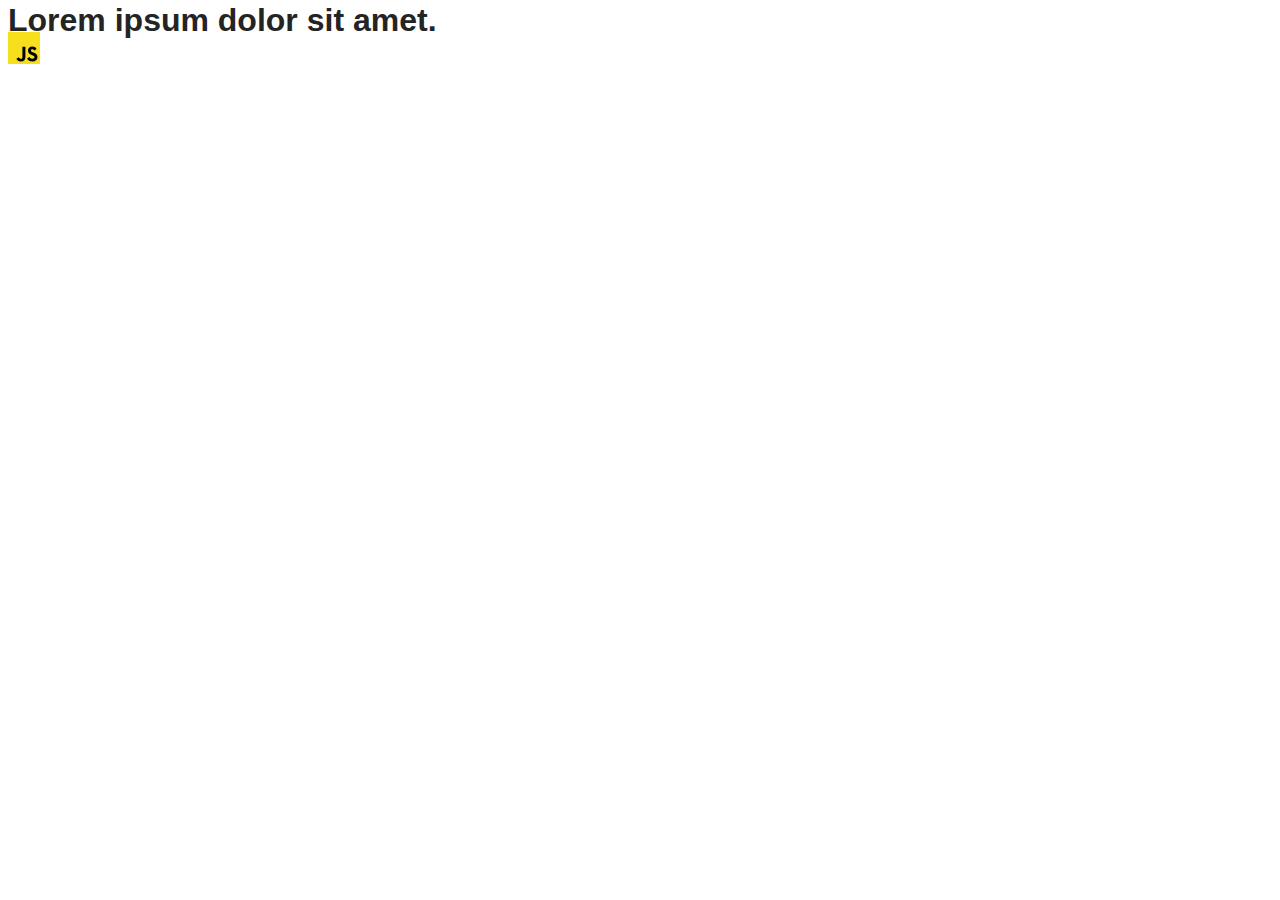
==== src/index.html @ be9198c6 "Initial commit" ====
<!DOCTYPE html>
<html lang="en">
  <head>
    <meta charset="UTF-8" />
    <link rel="icon" type="image/svg+xml" href="/favicon.svg" />
    <meta name="viewport" content="width=device-width, initial-scale=1.0" />
    <title>Vanilla App Template</title>
    <link rel="stylesheet" href="./css/styles.css" />
  </head>
  <body>
    <load ="partials/header.html" />

    <section>
      <h1>Lorem ipsum dolor sit amet.</h1>
      <!-- Path to images as from index.html file -->
      <img src="./img/javascript.svg" alt="" />
    </section>

    <!-- Loads the specified .html file -->
    <load ="partials/vite-promo.html" />

    <script type="module" src="/main.js"></script>
  </body>
</html>
---- src/css/styles.css ----
/**
  |============================
  | include css partials with
  | default @import url()
  |============================
*/
@import url('./reset.css');
@import url('./vite-promo.css');
@import url('./header.css');

:root {
  font-family: Inter, Avenir, Helvetica, Arial, sans-serif;
  font-size: 16px;
  line-height: 24px;
  font-weight: 400;

  color: #242424;
  background-color: rgba(255, 255, 255, 0.87);

  font-synthesis: none;
  text-rendering: optimizeLegibility;
  -webkit-font-smoothing: antialiased;
  -moz-osx-font-smoothing: grayscale;
  -webkit-text-size-adjust: 100%;
}
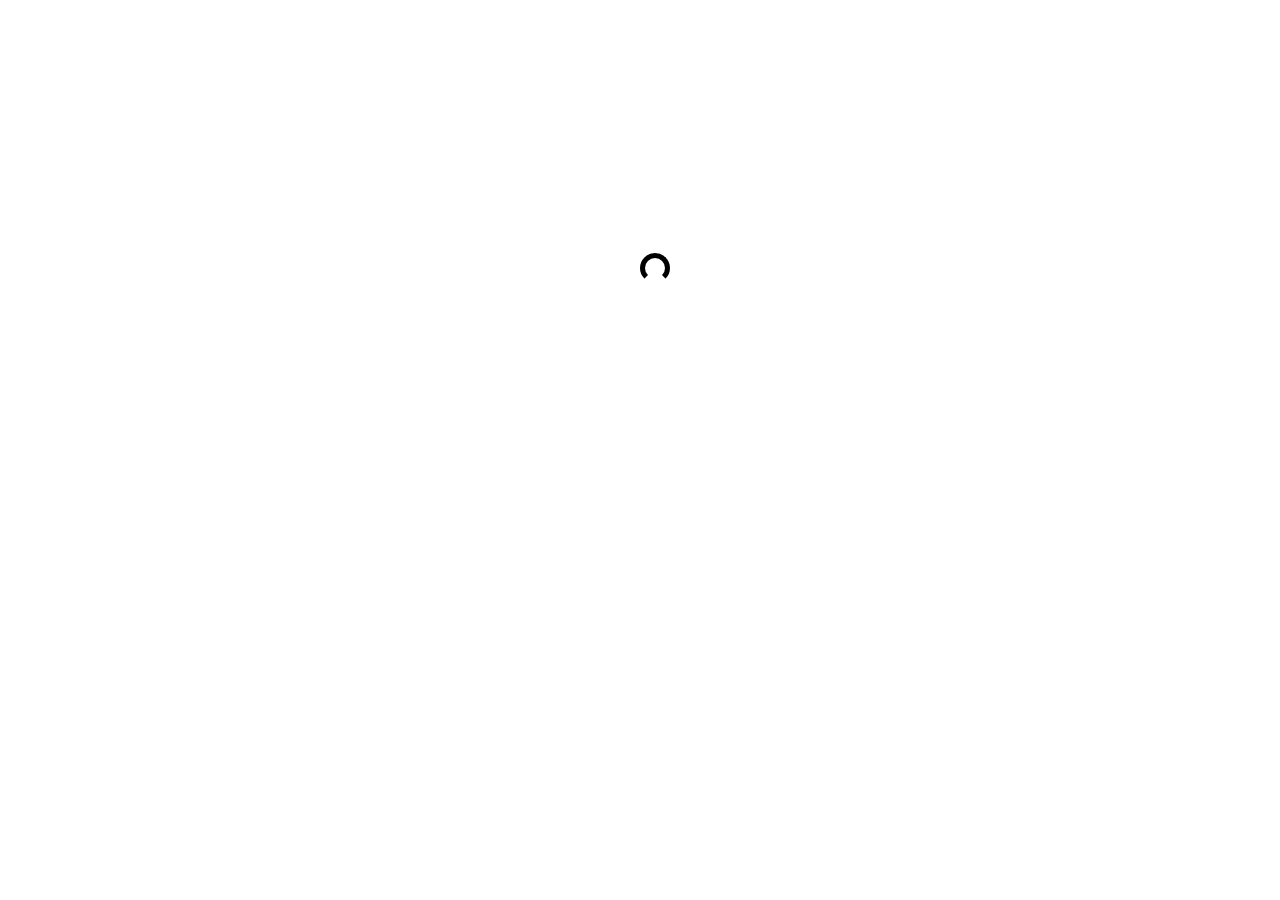
==== commit a92f687f: "created search cats" ====
--- a/src/index.html
+++ b/src/index.html
@@ -2,23 +2,15 @@
 <html lang="en">
   <head>
     <meta charset="UTF-8" />
-    <link rel="icon" type="image/svg+xml" href="/favicon.svg" />
     <meta name="viewport" content="width=device-width, initial-scale=1.0" />
-    <title>Vanilla App Template</title>
-    <link rel="stylesheet" href="./css/styles.css" />
+    <title>Homework 10</title>
+    <link rel="stylesheet" href="./style.css" />
   </head>
   <body>
-    <load ="partials/header.html" />
+    <select class="breed-select hidden"></select>
+    <span class="loader"></span>
+    <div class="cat-info"></div>
 
-    <section>
-      <h1>Lorem ipsum dolor sit amet.</h1>
-      <!-- Path to images as from index.html file -->
-      <img src="./img/javascript.svg" alt="" />
-    </section>
-
-    <!-- Loads the specified .html file -->
-    <load ="partials/vite-promo.html" />
-
-    <script type="module" src="/main.js"></script>
+    <script src="index.js" type="module"></script>
   </body>
 </html>
--- a/src/style.css
+++ b/src/style.css
@@ -0,0 +1,48 @@
+.error {
+  color: red;
+}
+
+.breed-select {
+  margin-bottom: 20px;
+}
+.cat-info {
+  display: flex;
+  gap: 20px;
+}
+.loader {
+  width: 30px;
+  height: 30px;
+  margin-left: 50%;
+  margin-top: 20%;
+  border: 5px solid #000;
+  border-bottom-color: transparent;
+  border-radius: 50%;
+  display: block;
+  box-sizing: border-box;
+  animation: rotation 1s linear infinite;
+}
+
+@keyframes rotation {
+  0% {
+    transform: rotate(0deg);
+  }
+  100% {
+    transform: rotate(360deg);
+  }
+}
+.hidden {
+  display: none;
+  position: absolute;
+  width: 1px;
+  height: 1px;
+  margin: -1px;
+  border: 0;
+  padding: 0;
+  white-space: nowrap;
+  clip-path: inset(100%);
+  clip: rect(0 0 0 0);
+  overflow: hidden;
+}
+.bold-text {
+  font-weight: 600;
+}
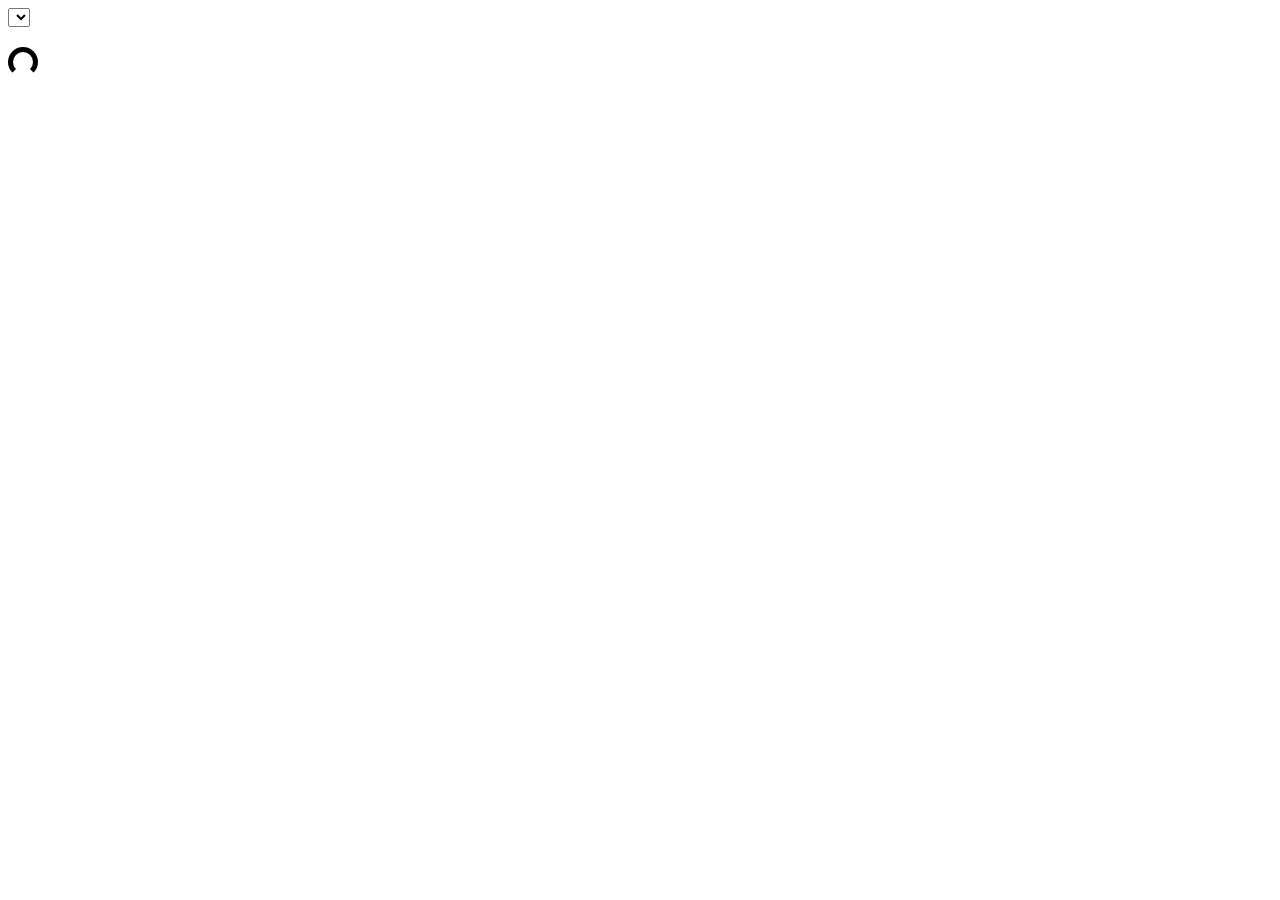
==== commit 06fc480e: "replace loader" ====
--- a/src/index.html
+++ b/src/index.html
@@ -7,7 +7,7 @@
     <link rel="stylesheet" href="./style.css" />
   </head>
   <body>
-    <select class="breed-select hidden"></select>
+    <select class="breed-select ss-hide"></select>
     <span class="loader"></span>
     <div class="cat-info"></div>
 
--- a/src/style.css
+++ b/src/style.css
@@ -1,7 +1,3 @@
-.error {
-  color: red;
-}
-
 .breed-select {
   margin-bottom: 20px;
 }
@@ -12,8 +8,6 @@
 .loader {
   width: 30px;
   height: 30px;
-  margin-left: 50%;
-  margin-top: 20%;
   border: 5px solid #000;
   border-bottom-color: transparent;
   border-radius: 50%;
